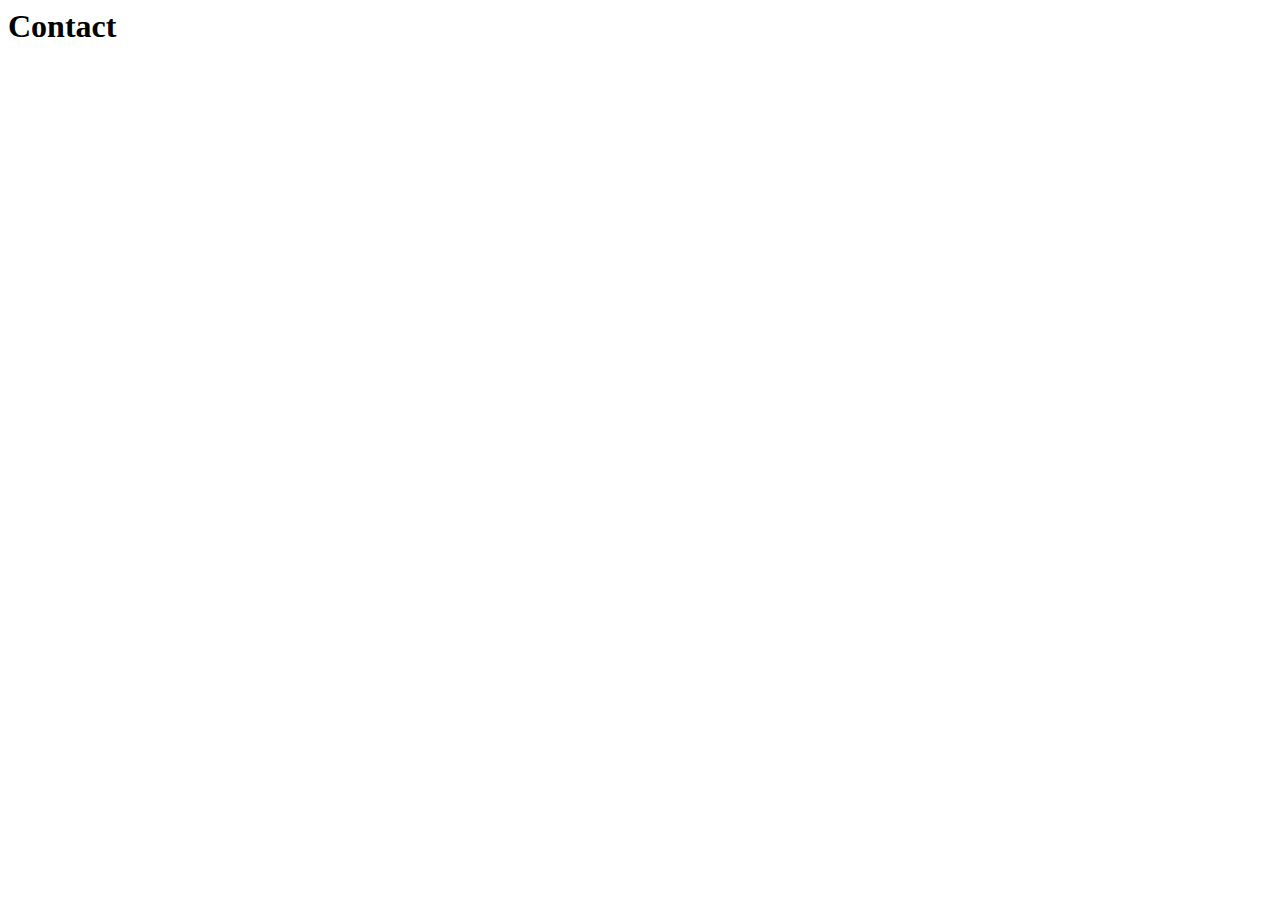
==== contact.html @ e52b4955 "contact page update" ====
<!DOCTYPE <!DOCTYPE html>
<html>
<head>
    <meta charset="utf-8" />
    <meta http-equiv="X-UA-Compatible" content="IE=edge">
    <title>Eric Northrop | Contact</title>
    <meta name="viewport" content="width=device-width, initial-scale=1">
    <link rel="stylesheet" type="text/css" media="screen" href="main.css" />
    <!-- <script src="main.js"></script> -->
</head>
<body>
    <h1>Contact</h1>
</body>
</html>
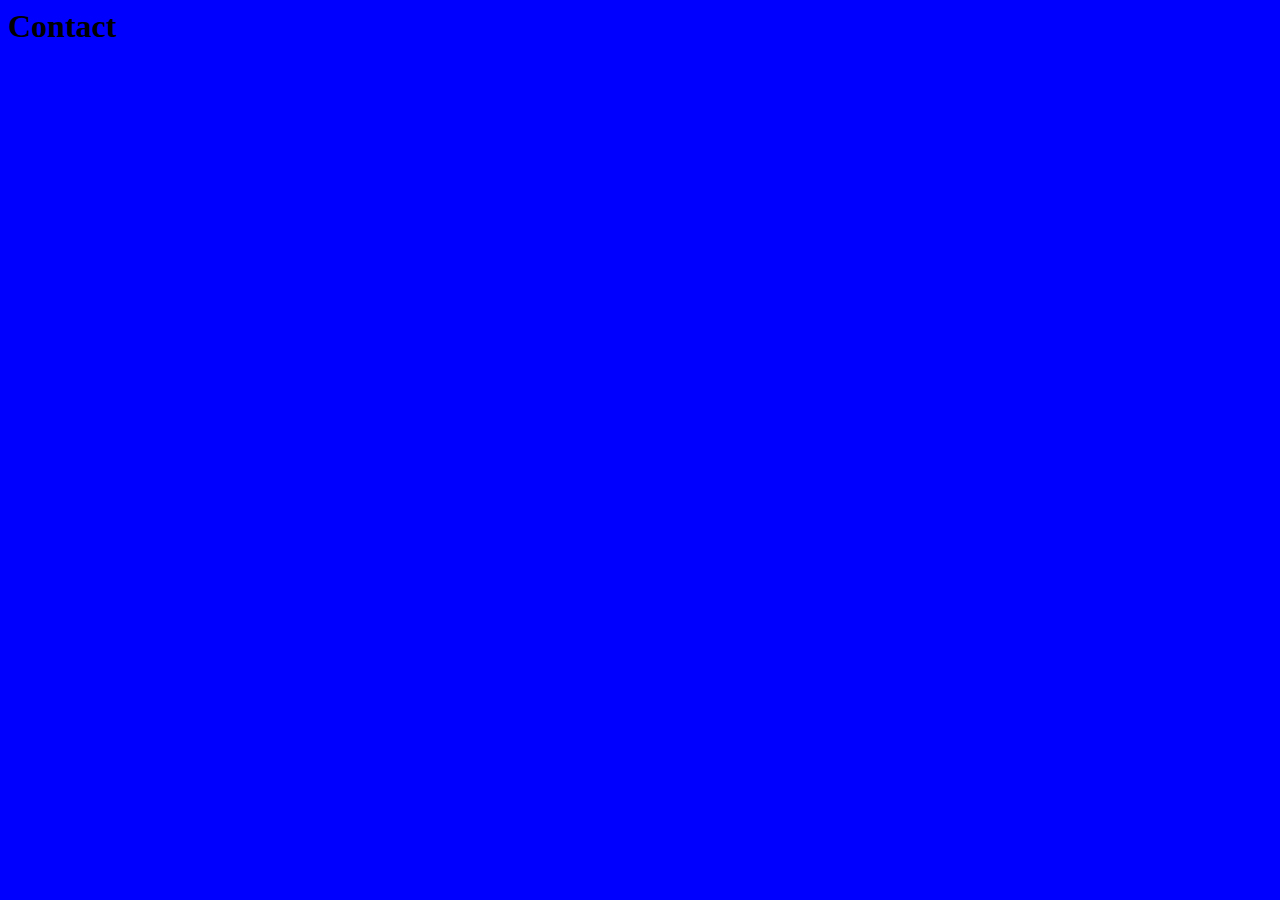
==== commit 95c2f069: "css fix in  html" ====
--- a/contact.html
+++ b/contact.html
@@ -5,7 +5,7 @@
     <meta http-equiv="X-UA-Compatible" content="IE=edge">
     <title>Eric Northrop | Contact</title>
     <meta name="viewport" content="width=device-width, initial-scale=1">
-    <link rel="stylesheet" type="text/css" media="screen" href="main.css" />
+    <link rel="stylesheet" type="text/css" media="screen" href="css/style.css" />
     <!-- <script src="main.js"></script> -->
 </head>
 <body>
--- a/css/style.css
+++ b/css/style.css
@@ -0,0 +1,3 @@
+html {
+    background-color: blue;
+}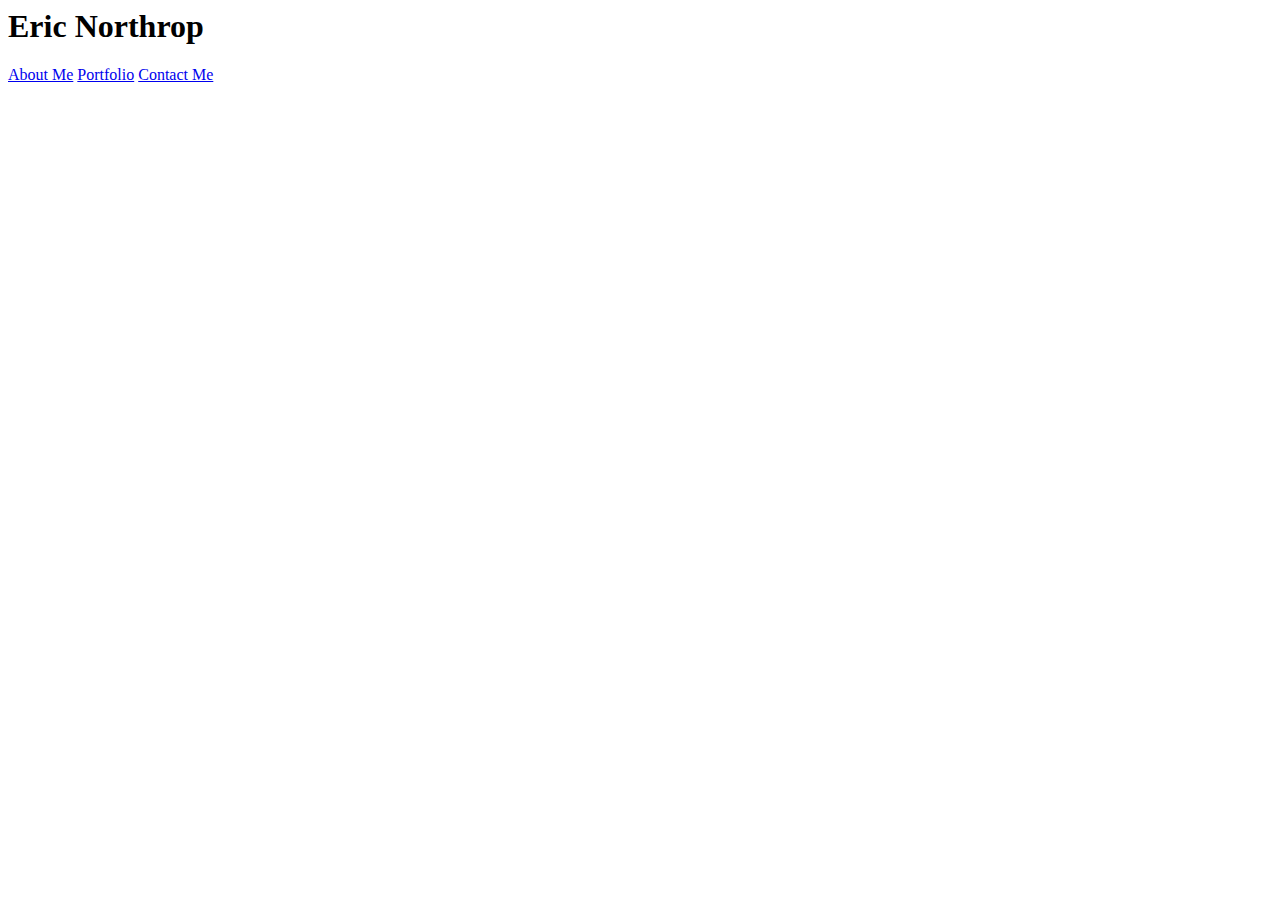
==== commit 9423e332: "created header/nav" ====
--- a/contact.html
+++ b/contact.html
@@ -9,6 +9,13 @@
     <!-- <script src="main.js"></script> -->
 </head>
 <body>
-    <h1>Contact</h1>
+        <header>
+                <h1>Eric Northrop</h1>
+                <nav>
+                    <a href="index.html">About Me</a>
+                    <a href="portfolio.html">Portfolio</a>
+                    <a href="contact.html">Contact Me</a>
+                </nav>
+            </header>
 </body>
 </html>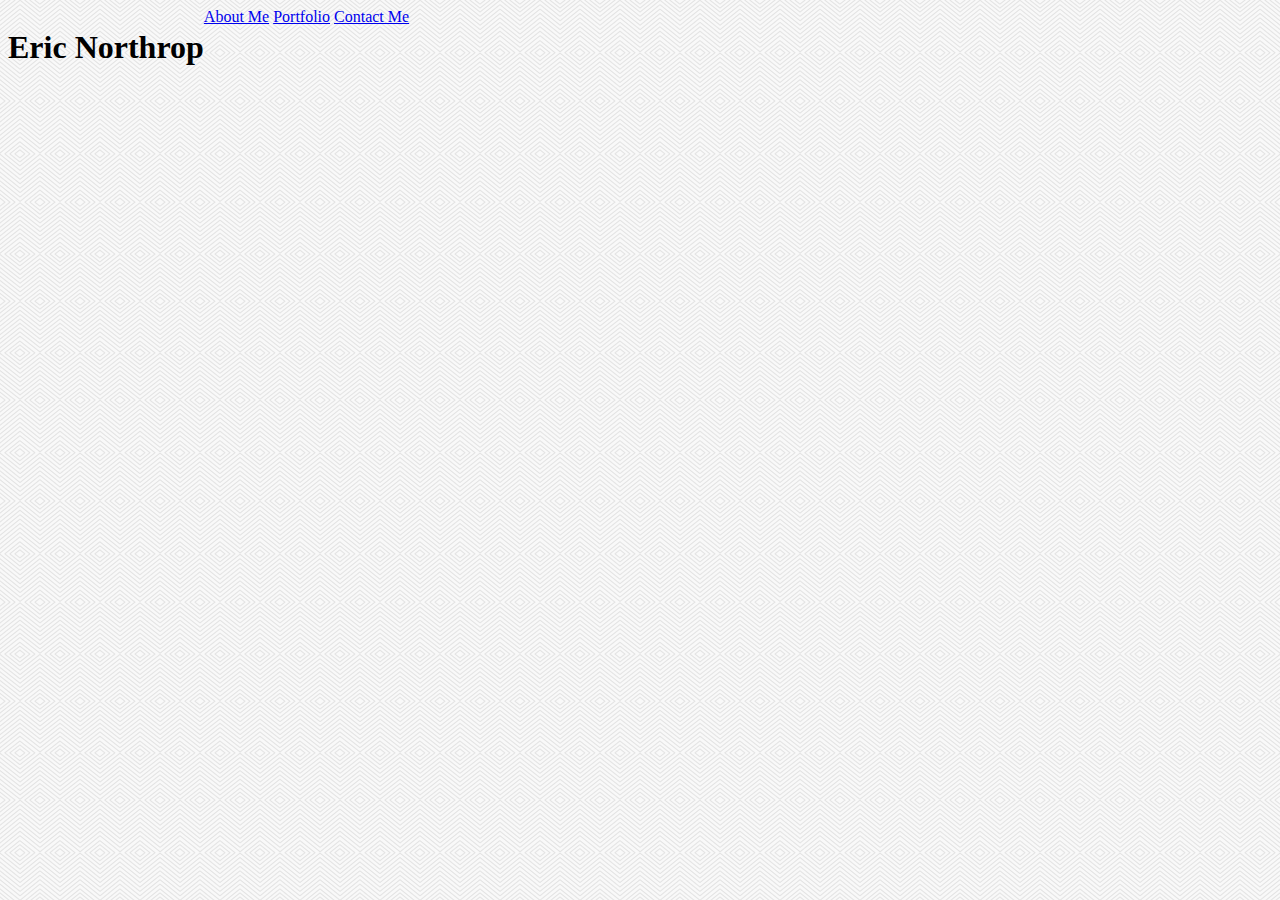
==== commit 60ef6a71: "personal picture and some more html layout" ====
--- a/contact.html
+++ b/contact.html
@@ -10,12 +10,14 @@
 </head>
 <body>
         <header>
-                <h1>Eric Northrop</h1>
-                <nav>
-                    <a href="index.html">About Me</a>
-                    <a href="portfolio.html">Portfolio</a>
-                    <a href="contact.html">Contact Me</a>
-                </nav>
+                <div class="headertext">
+                        <h1>Eric Northrop</h1>
+                        <nav>
+                            <a href="index.html">About Me</a>
+                            <a href="portfolio.html">Portfolio</a>
+                            <a href="contact.html">Contact Me</a>
+                        </nav>
+                </div>
             </header>
 </body>
 </html>--- a/css/style.css
+++ b/css/style.css
@@ -0,0 +1,7 @@
+body {
+    background-image: url(../images/whirlpool.png)
+}
+
+.headertext {
+    display: flex;
+}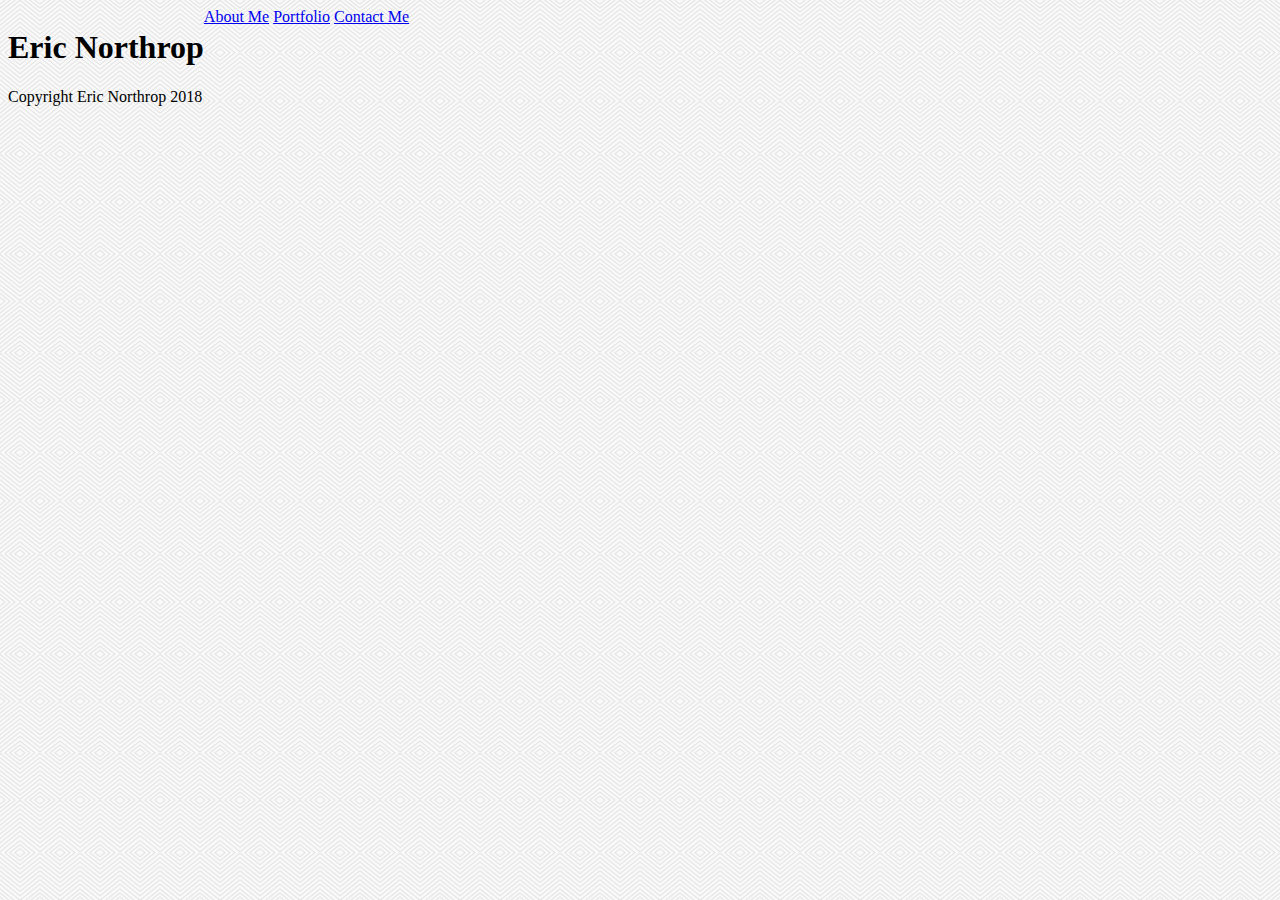
==== commit 190c2d4b: "added footer and placeholder images" ====
--- a/contact.html
+++ b/contact.html
@@ -9,15 +9,20 @@
     <!-- <script src="main.js"></script> -->
 </head>
 <body>
-        <header>
-                <div class="headertext">
-                        <h1>Eric Northrop</h1>
-                        <nav>
-                            <a href="index.html">About Me</a>
-                            <a href="portfolio.html">Portfolio</a>
-                            <a href="contact.html">Contact Me</a>
-                        </nav>
-                </div>
-            </header>
+    <header>
+        <div class="headertext">
+            <h1>Eric Northrop</h1>
+                <nav>
+                    <a href="index.html">About Me</a>
+                    <a href="portfolio.html">Portfolio</a>
+                    <a href="contact.html">Contact Me</a>
+                </nav>
+        </div>
+    </header>
+
+
+    <footer class="footer">
+            Copyright Eric Northrop 2018
+    </footer>
 </body>
 </html>